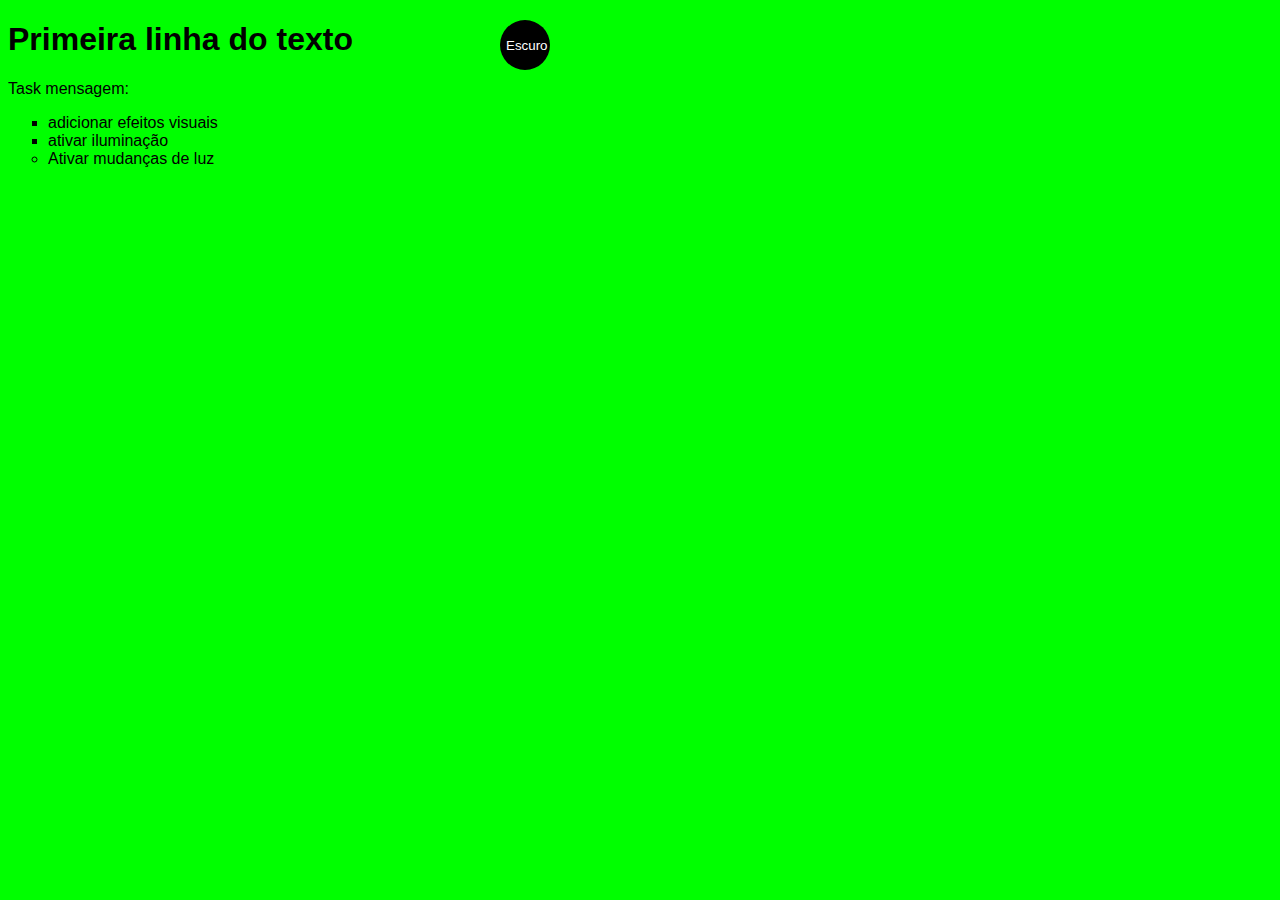
==== Aquivos Modulo ll/projetos/aula-html/index.html @ 7dd07c1b "Aulas de html" ====
<!DOCTYPE html>
<head>
    <meta charset="UTF-8">
    <meta http-equiv="X-UA-Compatible" content="IE=edge">
    <meta name="viewport" content="width=device-width, initial-scale=1.0">
    <title>Primeira Pagina de teste</title>
    <link rel ="stylesheet" href="main.css">
</head>
<body class="light-theme">
  <h1>Primeira linha do texto
  </h1> 
<p id="msg">Task mensagem:</p>
<ul>
    <li class="list">adicionar efeitos visuais</li>
    <li class="list">ativar iluminação</li>
    <li>Ativar mudanças de luz</li>
</ul>

<div>
  <button class="btn">Escuro</button>
</div>
<script src="app.js"></script>
<noscript>Voce precisa habilitar o Javascript para vizualizar o site completo</noscript>
</body>
</html>
---- Aquivos Modulo ll/projetos/aula-html/main.css ----
:root{
    --green: #00ff00;
    --white: #ffffff;
    --black: #000000;
}


* {
    color:var(--fontColor);
    font-family: helvetica;
}


body{
    background: var(--bg);
}

ul{
font-family: Helvetica;
}

li{
    list-style: circle;
}

.list {
    list-style:square ;
}


.light-theme {
    --bg:var(--green);
    --fontColor:var(--black);
    --btnBg: var(--black);
    --btnFontColor: var(--white)
}

.dark-theme{
    --bg:var(--black);
    --fontColor:var(--green);
    --btnBg: var(--white);
    --btnFontColor: var(--black);
}

.btn{
    position: absolute;
    top: 20px;
    left: 500px;
    height: 50px;
    width: 50px;
    border-radius: 50%;
    border: none;
    color: var(--btnFontColor);
    background-color: var(--btnBg);
}
.btn:focus {outline-style: none;}
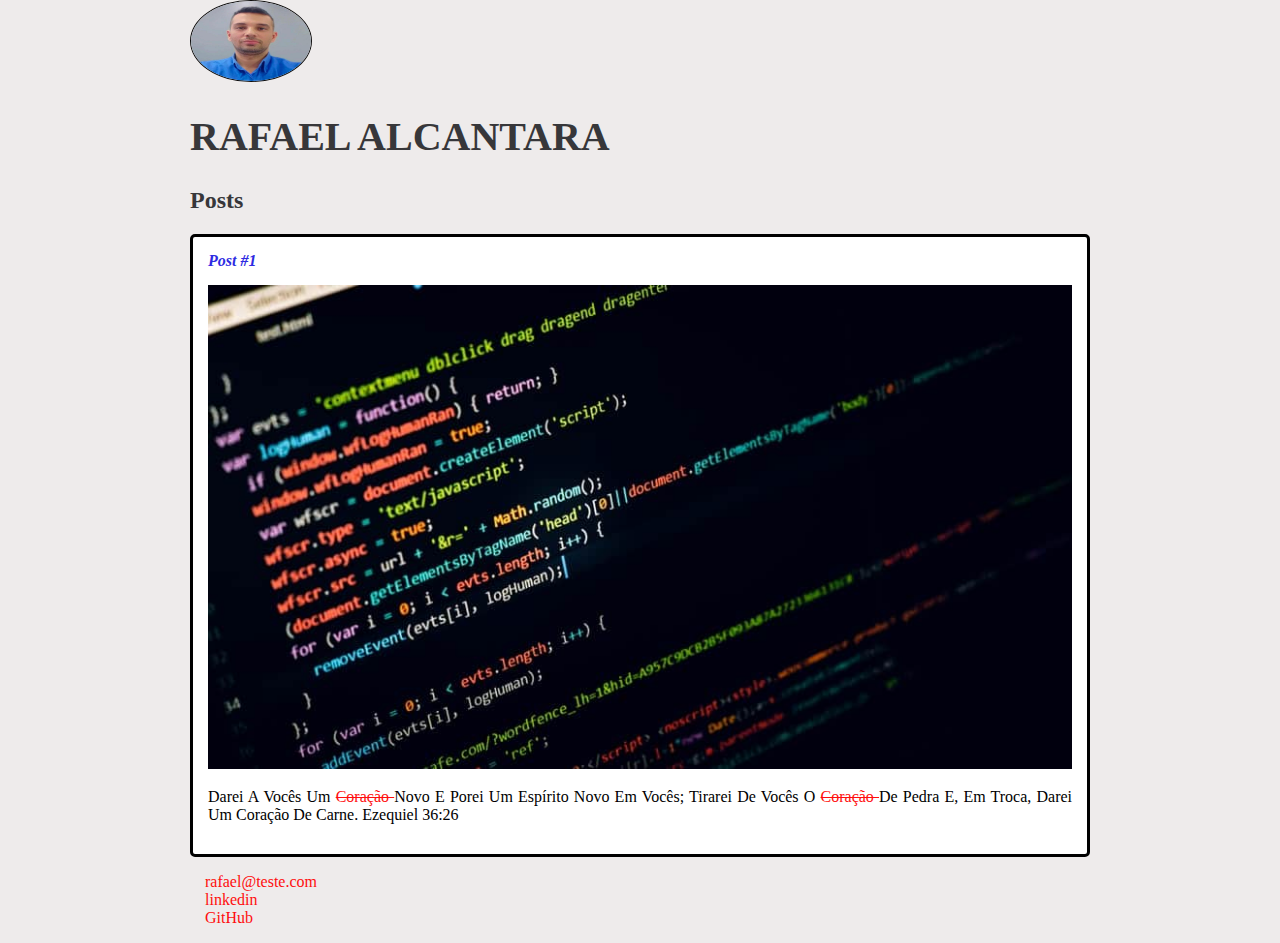
==== commit 01cabd2f: "Começando a utilizar Bootstrap" ====
--- a/Aquivos Modulo ll/projetos/aula-html/index.html
+++ b/Aquivos Modulo ll/projetos/aula-html/index.html
@@ -1,25 +1,44 @@
 <!DOCTYPE html>
-<head>
+<html>
+  <head>
     <meta charset="UTF-8">
-    <meta http-equiv="X-UA-Compatible" content="IE=edge">
-    <meta name="viewport" content="width=device-width, initial-scale=1.0">
-    <title>Primeira Pagina de teste</title>
-    <link rel ="stylesheet" href="main.css">
-</head>
-<body class="light-theme">
-  <h1>Primeira linha do texto
-  </h1> 
-<p id="msg">Task mensagem:</p>
-<ul>
-    <li class="list">adicionar efeitos visuais</li>
-    <li class="list">ativar iluminação</li>
-    <li>Ativar mudanças de luz</li>
-</ul>
+    <title>Rafael Alcantara</title>
+    <link rel="stylesheet" type="text/css" href="style.css">
+    </head>
+ <body>
+  <header>
+    <img src="rafael.jpg" alt="minha foto" width=120 height=80 class="photo">
+    <h1 id="title">Rafael Alcantara</h1>
+  </header>
+  <section>
+    <header>
+      <h2 class="subtitle">Posts</h2>
+    </header>
+    <article class="post">
+      <header>
+        <h3 class="post_title"> Post #1 </h3>
+        <img src="photo-1529101091764-c3526daf38fe.jpg" alt="programação" class="post_image">
 
-<div>
-  <button class="btn">Escuro</button>
-</div>
-<script src="app.js"></script>
-<noscript>Voce precisa habilitar o Javascript para vizualizar o site completo</noscript>
-</body>
+      </header>
+      <p class="post_content">
+         Darei a vocês um <a href="https://www.bibliaon.com/promessas_de_deus/" target="_blank"> coração </a> novo e porei um espírito novo em vocês; tirarei de vocês o
+         <a href="mailto:rafael@teste.com"> coração </a> de pedra e, em troca, darei um coração de carne.
+         Ezequiel 36:26
+      </p>
+    </article>
+  </section>
+  <footer>
+    <ul class="contacts_list">
+      <li>
+        <a href="mailto:rafael@teste.com">rafael@teste.com</a>
+      </li>
+      <li>
+        <a href="https://www.linkedin.com" target="_blank">linkedin</a>
+      </li>
+      <li>
+        <a href="https://www.github.com" target="_blank">GitHub</a>
+      </li>
+    </ul>
+  </footer>
+  </body>
 </html>--- a/Aquivos Modulo ll/projetos/aula-html/style.css
+++ b/Aquivos Modulo ll/projetos/aula-html/style.css
@@ -0,0 +1,54 @@
+body
+{
+    background-color: rgb(238, 235, 235);
+    font-family: Verdana;
+    max-width: 900px;
+    margin: auto;
+}
+.photo {
+    border: 1px solid rgb(14, 13, 13);
+    border-radius: 50%;
+}
+#title, .subtitle, .post_title {
+    color: rgb(55, 55, 58);
+}
+#title {
+    font-size: 40px;
+    text-transform: uppercase;
+}
+a {
+    text-decoration: line-through;
+    color: rgb(255, 14, 14);
+}
+ .post_title {
+     font-size: 16px;
+     font-style: italic;
+     color: rgb(46, 43, 226);
+     margin: 0px;
+     margin-bottom: 15px;
+ }
+ .post {
+     background-color: rgb(255, 255, 255);
+     padding: 15px;
+     border: 3px solid black;
+     border-radius: 5px;
+     margin bottom: 15px;
+ }
+ .post_content {
+     margin: 0px;
+     margin-bottom: 15px;
+     text-transform: capitalize;
+     text-align: justify;
+
+ }
+ .post_image {
+     margin-bottom: 15px;
+     width: 100%;
+ }
+.contacts_list {
+    list-style-type: none;
+    padding-left: 15px;
+}
+.contacts_list li a {
+    text-decoration: none;
+} 
